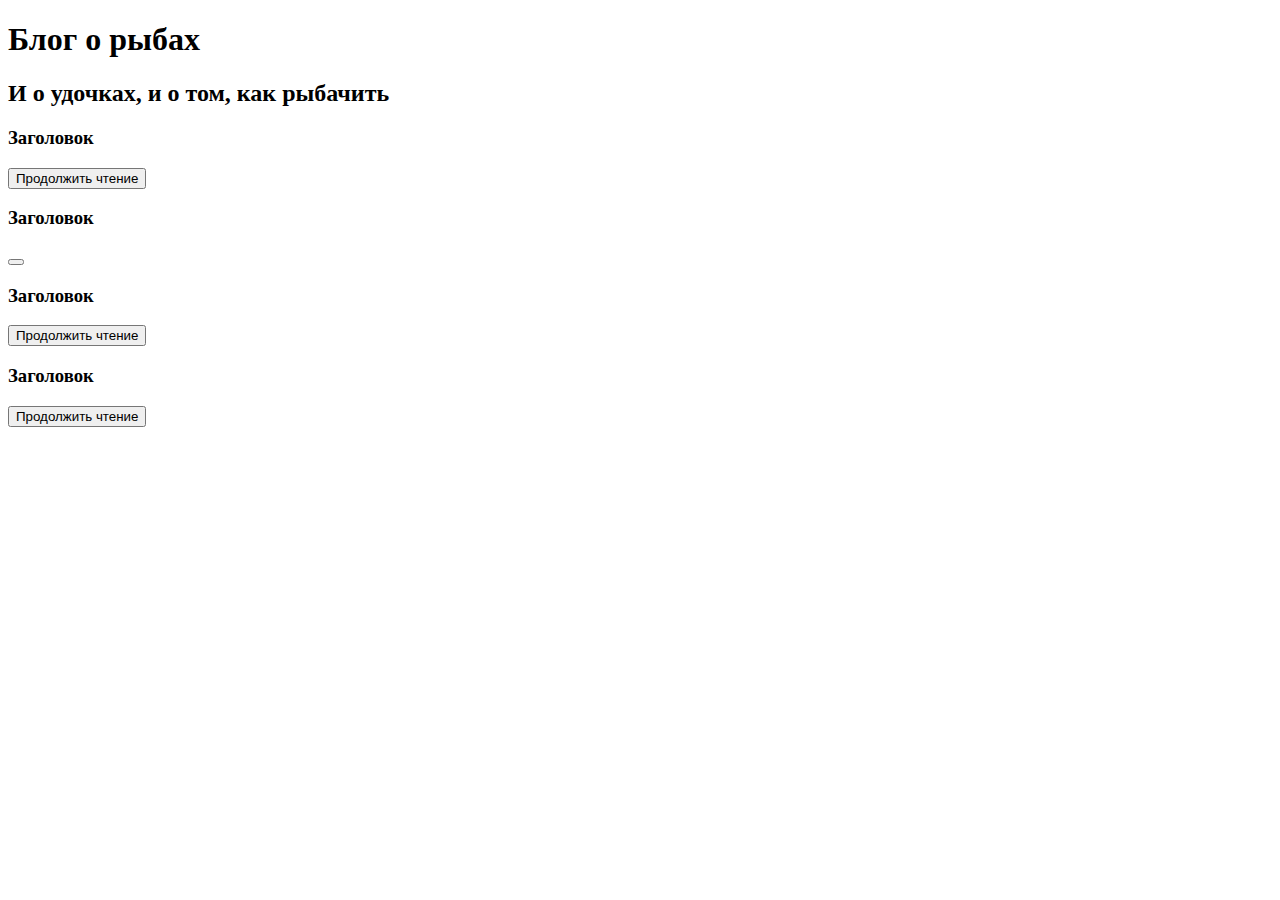
==== index.html @ c7c3ba58 "second commit" ====
<!DOCTYPE html>
<html lang="ru">
<head>
    <meta charset="UTF-8">
    <meta http-equiv="X-UA-Compatible" content="IE=edge">
    <meta name="viewport" content="width=device-width, initial-scale=1.0">
    <title> Мой блог </title>
    <link rel="shortcut icon" href="favicon.ico" type="image/x-icon">
</head>
<body>
    <h1> Блог о рыбах </h1>
    <h2> И о удочках, и о том, как рыбачить</h2>
 <article>
     <h3>Заголовок</h3>
     <p>   </p>
     <button> Продолжить чтение </button>
     <h3>Заголовок</h3>
     <p></p>
     <button> </button>
     <h3>Заголовок</h3>
     <p> </p>
     <button> Продолжить чтение</button>
     <h3>Заголовок</h3>
     <p> </p>
     <button>Продолжить чтение </button>
 </article>
</body>
</html>
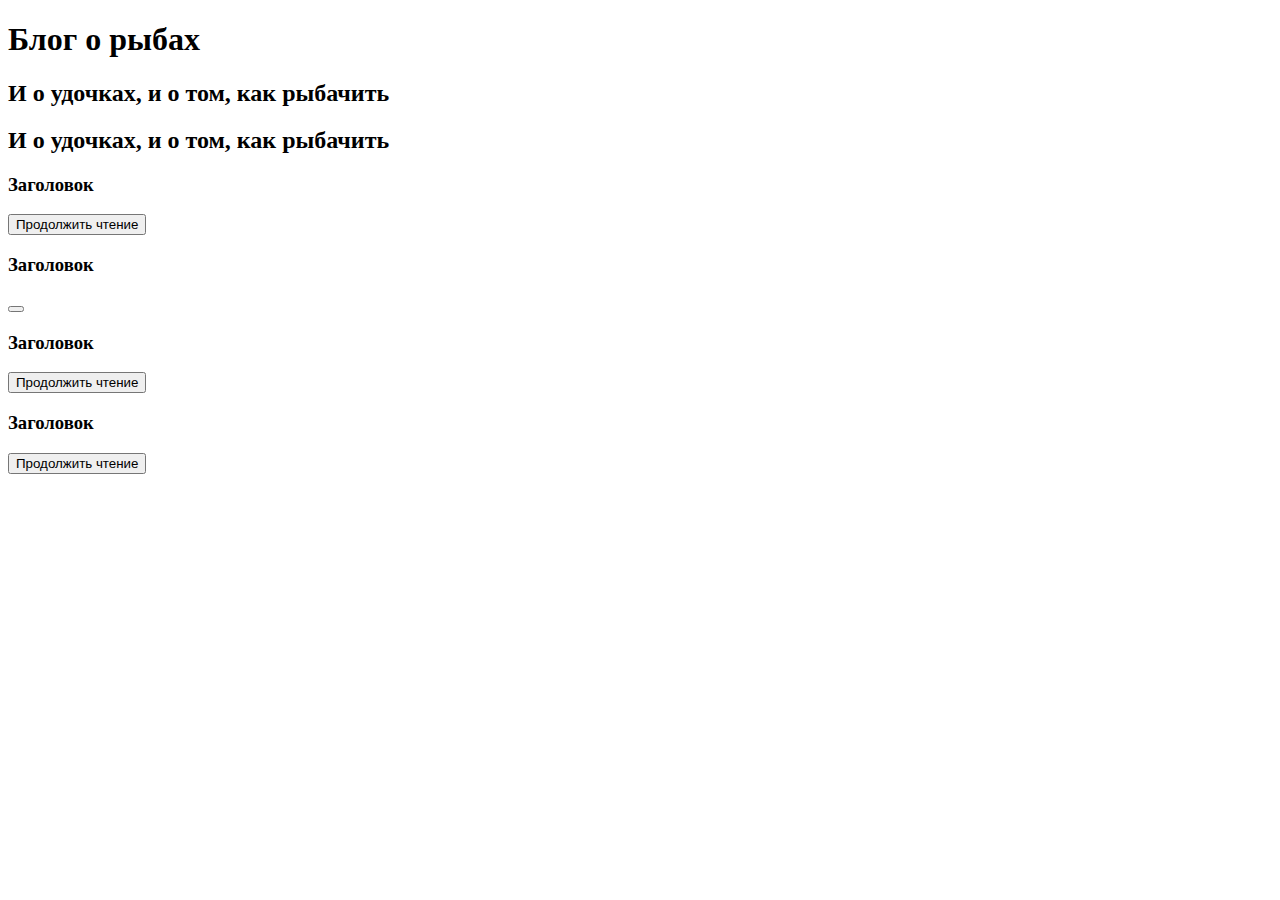
==== commit 1a96f367: "second commit" ====
--- a/index.html
+++ b/index.html
@@ -9,6 +9,7 @@
 </head>
 <body>
     <h1> Блог о рыбах </h1>
+    <h2> И о удочках, и о том, как рыбачить</h2>
     <h2> И о удочках, и о том, как рыбачить</h2>
  <article>
      <h3>Заголовок</h3>
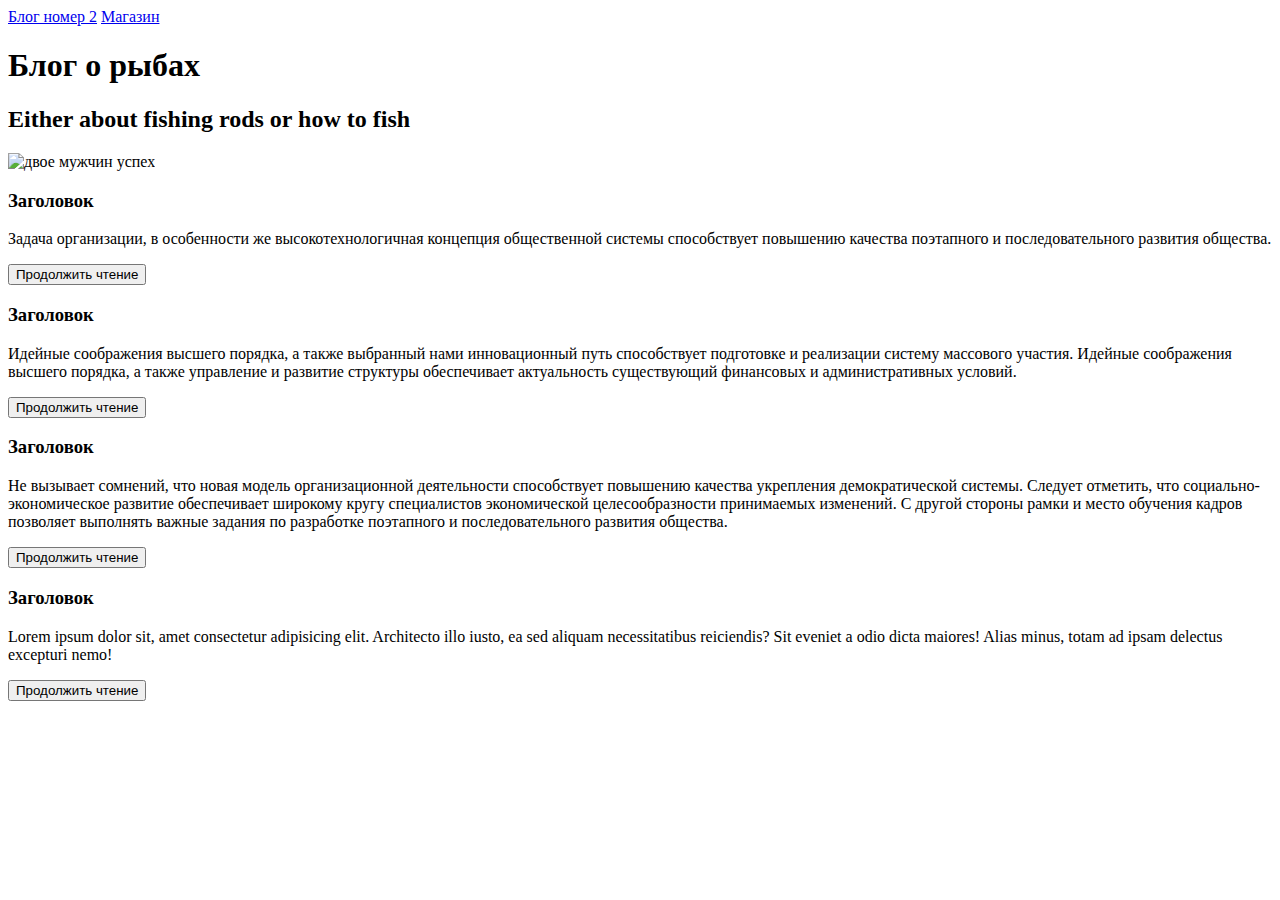
==== commit a31cdaca: "perevod23" ====
--- a/index.html
+++ b/index.html
@@ -1,29 +1,68 @@
 <!DOCTYPE html>
 <html lang="ru">
-<head>
-    <meta charset="UTF-8">
-    <meta http-equiv="X-UA-Compatible" content="IE=edge">
-    <meta name="viewport" content="width=device-width, initial-scale=1.0">
-    <title> Мой блог </title>
-    <link rel="shortcut icon" href="favicon.ico" type="image/x-icon">
-</head>
-<body>
-    <h1> Блог о рыбах </h1>
-    <h2> И о удочках, и о том, как рыбачить</h2>
-    <h2> И о удочках, и о том, как рыбачить</h2>
- <article>
-     <h3>Заголовок</h3>
-     <p>   </p>
-     <button> Продолжить чтение </button>
-     <h3>Заголовок</h3>
-     <p></p>
-     <button> </button>
-     <h3>Заголовок</h3>
-     <p> </p>
-     <button> Продолжить чтение</button>
-     <h3>Заголовок</h3>
-     <p> </p>
-     <button>Продолжить чтение </button>
- </article>
-</body>
-</html>+  <head>
+    <meta charset="UTF-8" />
+    <meta http-equiv="X-UA-Compatible" content="IE=edge" />
+    <meta name="viewport" content="width=device-width, initial-scale=1.0" />
+    <title>Мой блог</title>
+    <link rel="shortcut icon" href="favicon.ico" type="image/x-icon" />
+    <link rel="preconnect" href="https://fonts.gstatic.com" />
+    <link
+      href="https://fonts.googleapis.com/css2?family=Rubik:wght@300&display=swap"
+      rel="stylesheet"
+    />
+    <link rel="stylesheet" href="css/style.css" />
+  </head>
+  <body>
+    <a href="blog.html"> Блог номер 2</a>
+    <a href="shop/shop.html"> Магазин </a>
+    
+    <article>
+        <div class="wrapper">
+            <h1>Блог о рыбах</h1>
+            <h2>Either about fishing rods or how to fish</h2>
+          <img
+            src="https://images.unsplash.com/photo-1611095790691-ff1be3430b22?ixid=MXwxMjA3fDF8MHxwaG90by1wYWdlfHx8fGVufDB8fHw%3D&ixlib=rb-1.2.1&auto=format&fit=crop&w=1351&q=80"
+            alt="двое мужчин успех"
+            title="моя команда"
+            width="800"
+          />
+        <h3 class="heading">Заголовок</h3>
+        <p>
+          Задача организации, в особенности же высокотехнологичная концепция
+          общественной системы способствует повышению качества поэтапного и
+          последовательного развития общества.
+        </p>
+        <button>Продолжить чтение</button>
+        <h3 class="heading">Заголовок</h3>
+        <p>
+          Идейные соображения высшего порядка, а также выбранный нами
+          инновационный путь способствует подготовке и реализации систему
+          массового участия. Идейные соображения высшего порядка, а также
+          управление и развитие структуры обеспечивает актуальность существующий
+          финансовых и административных условий.
+        </p>
+        <button>Продолжить чтение</button>
+        <h3 class="heading">Заголовок</h3>
+        <p>
+          Не вызывает сомнений, что новая модель организационной деятельности
+          способствует повышению качества укрепления демократической системы.
+          Следует отметить, что социально-экономическое развитие обеспечивает
+          широкому кругу специалистов экономической целесообразности принимаемых
+          изменений. С другой стороны рамки и место обучения кадров позволяет
+          выполнять важные задания по разработке поэтапного и последовательного
+          развития общества.
+        </p>
+        <button>Продолжить чтение</button>
+        <h3 class="heading">Заголовок</h3>
+        <p>
+          Lorem ipsum dolor sit, amet consectetur adipisicing elit. Architecto
+          illo iusto, ea sed aliquam necessitatibus reiciendis? Sit eveniet a
+          odio dicta maiores! Alias minus, totam ad ipsam delectus excepturi
+          nemo!
+        </p>
+        <button>Продолжить чтение</button>
+      </div>
+    </article>
+  </body>
+</html>
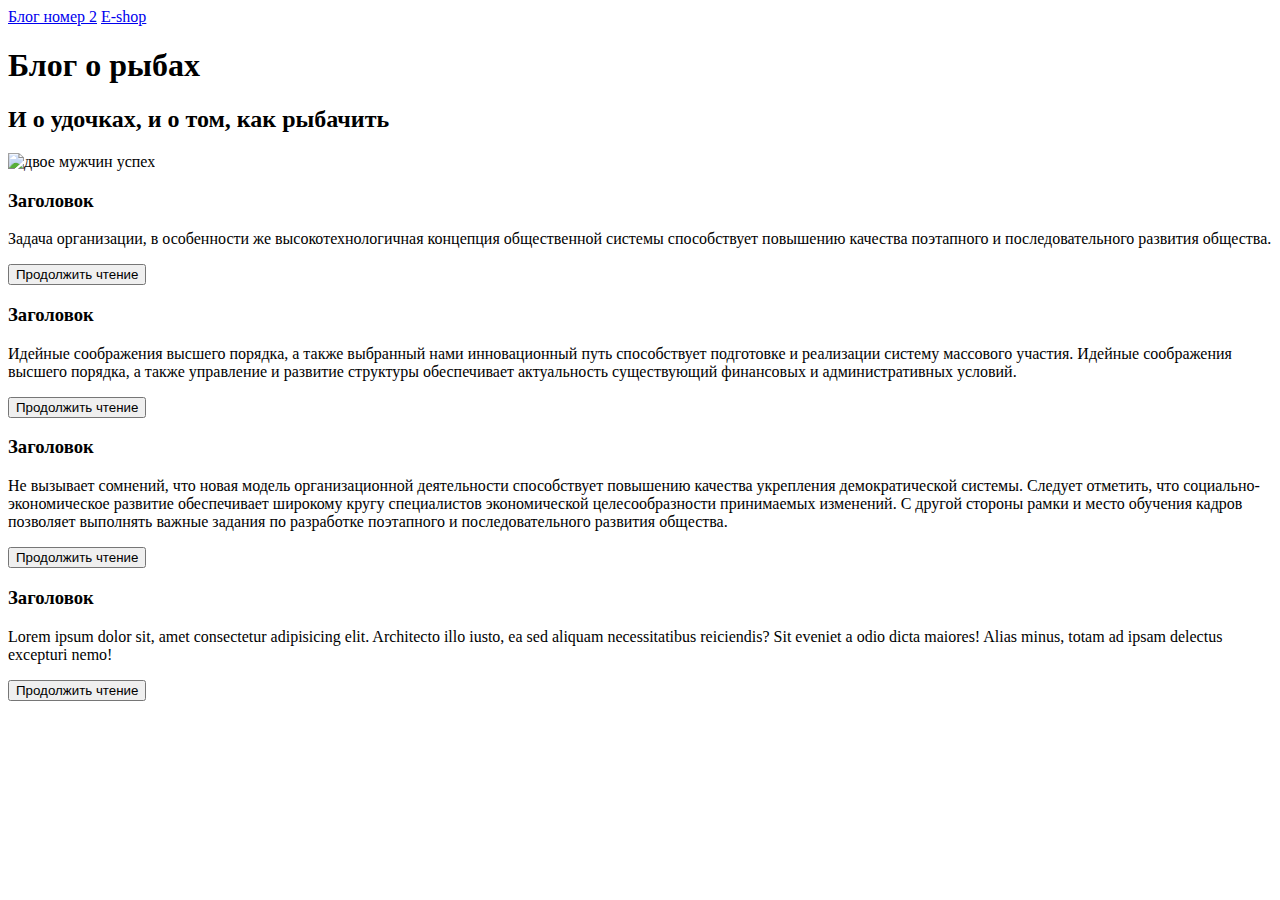
==== commit 0a9d7dde: "perevod" ====
--- a/index.html
+++ b/index.html
@@ -15,12 +15,12 @@
   </head>
   <body>
     <a href="blog.html"> Блог номер 2</a>
-    <a href="shop/shop.html"> Магазин </a>
+    <a href="shop/shop.html">E-shop</a>
     
     <article>
         <div class="wrapper">
             <h1>Блог о рыбах</h1>
-            <h2>Either about fishing rods or how to fish</h2>
+            <h2>И о удочках, и о том, как рыбачить</h2>
           <img
             src="https://images.unsplash.com/photo-1611095790691-ff1be3430b22?ixid=MXwxMjA3fDF8MHxwaG90by1wYWdlfHx8fGVufDB8fHw%3D&ixlib=rb-1.2.1&auto=format&fit=crop&w=1351&q=80"
             alt="двое мужчин успех"
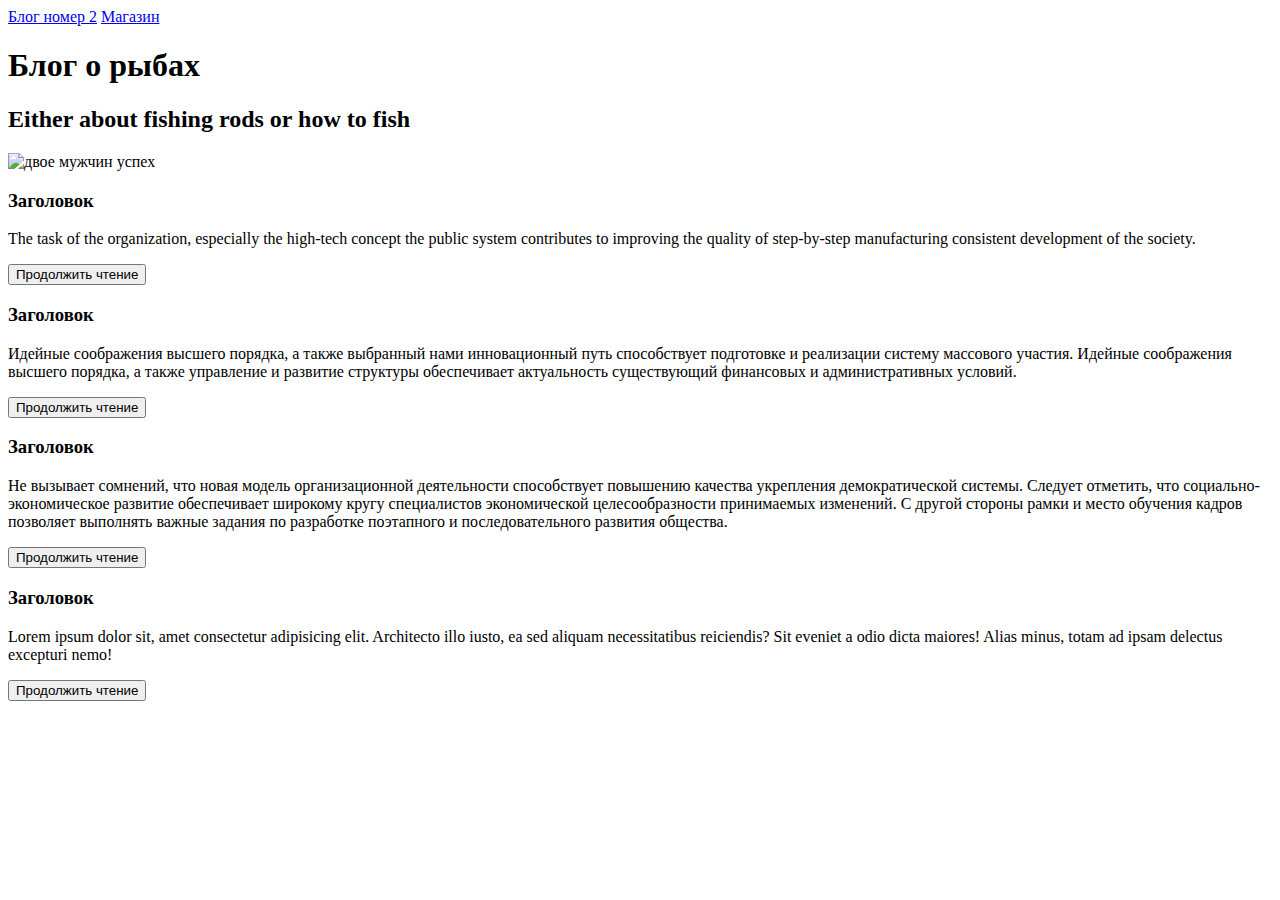
==== commit 1355ef17: "Merge pull request #5 from mastyanast/new_nastja" ====
--- a/index.html
+++ b/index.html
@@ -15,12 +15,12 @@
   </head>
   <body>
     <a href="blog.html"> Блог номер 2</a>
-    <a href="shop/shop.html">E-shop</a>
+    <a href="shop/shop.html"> Магазин </a>
     
     <article>
         <div class="wrapper">
             <h1>Блог о рыбах</h1>
-            <h2>И о удочках, и о том, как рыбачить</h2>
+            <h2>Either about fishing rods or how to fish</h2>
           <img
             src="https://images.unsplash.com/photo-1611095790691-ff1be3430b22?ixid=MXwxMjA3fDF8MHxwaG90by1wYWdlfHx8fGVufDB8fHw%3D&ixlib=rb-1.2.1&auto=format&fit=crop&w=1351&q=80"
             alt="двое мужчин успех"
@@ -29,9 +29,7 @@
           />
         <h3 class="heading">Заголовок</h3>
         <p>
-          Задача организации, в особенности же высокотехнологичная концепция
-          общественной системы способствует повышению качества поэтапного и
-          последовательного развития общества.
+          The task of the organization, especially the high-tech concept the public system contributes to improving the quality of step-by-step manufacturing consistent development of the society.
         </p>
         <button>Продолжить чтение</button>
         <h3 class="heading">Заголовок</h3>
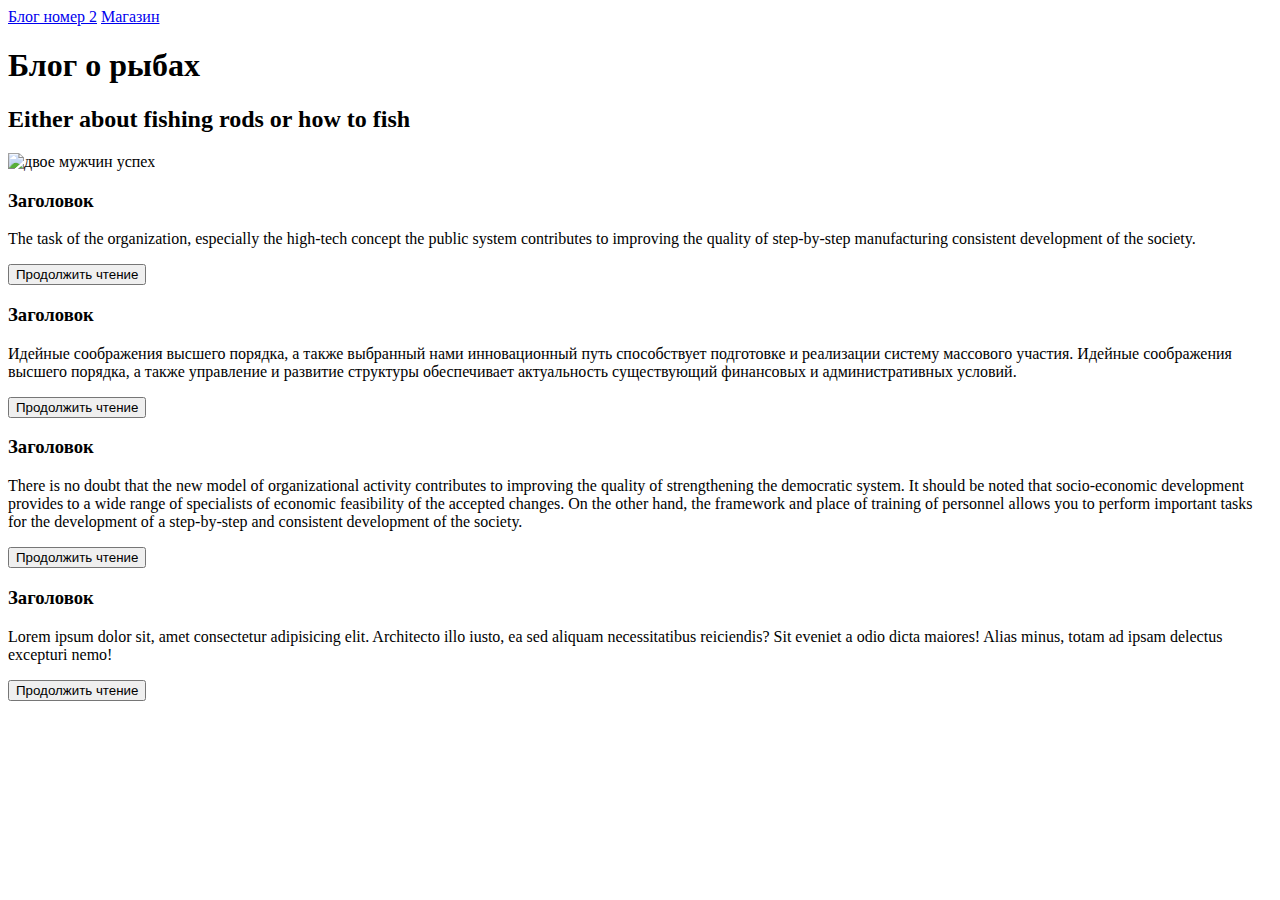
==== commit 7e4e84f4: "Merge pull request #4 from Goryachevp/new_Pasha" ====
--- a/index.html
+++ b/index.html
@@ -43,13 +43,13 @@
         <button>Продолжить чтение</button>
         <h3 class="heading">Заголовок</h3>
         <p>
-          Не вызывает сомнений, что новая модель организационной деятельности
-          способствует повышению качества укрепления демократической системы.
-          Следует отметить, что социально-экономическое развитие обеспечивает
-          широкому кругу специалистов экономической целесообразности принимаемых
-          изменений. С другой стороны рамки и место обучения кадров позволяет
-          выполнять важные задания по разработке поэтапного и последовательного
-          развития общества.
+          There is no doubt that the new model of organizational activity
+contributes to improving the quality of strengthening the democratic system.
+It should be noted that socio-economic development provides
+to a wide range of specialists of economic feasibility of the accepted
+changes. On the other hand, the framework and place of training of personnel allows you to
+perform important tasks for the development of a step-by-step and consistent
+development of the society.
         </p>
         <button>Продолжить чтение</button>
         <h3 class="heading">Заголовок</h3>
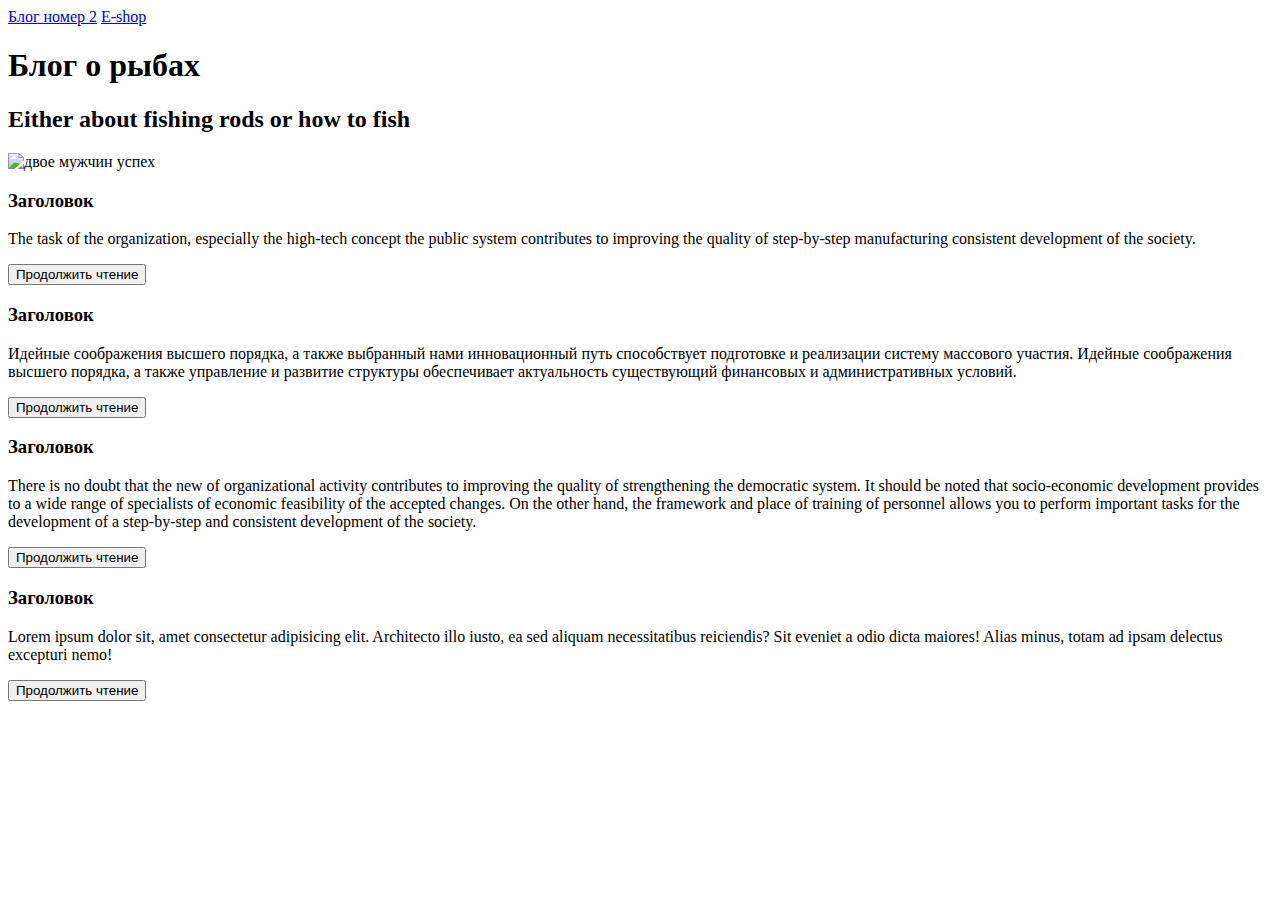
==== commit 9a679153: "add fonts" ====
--- a/index.html
+++ b/index.html
@@ -15,7 +15,7 @@
   </head>
   <body>
     <a href="blog.html"> Блог номер 2</a>
-    <a href="shop/shop.html"> Магазин </a>
+    <a href="shop/shop.html">E-shop</a>
     
     <article>
         <div class="wrapper">
@@ -43,7 +43,7 @@
         <button>Продолжить чтение</button>
         <h3 class="heading">Заголовок</h3>
         <p>
-          There is no doubt that the new model of organizational activity
+          There is no doubt that the new of organizational activity
 contributes to improving the quality of strengthening the democratic system.
 It should be noted that socio-economic development provides
 to a wide range of specialists of economic feasibility of the accepted
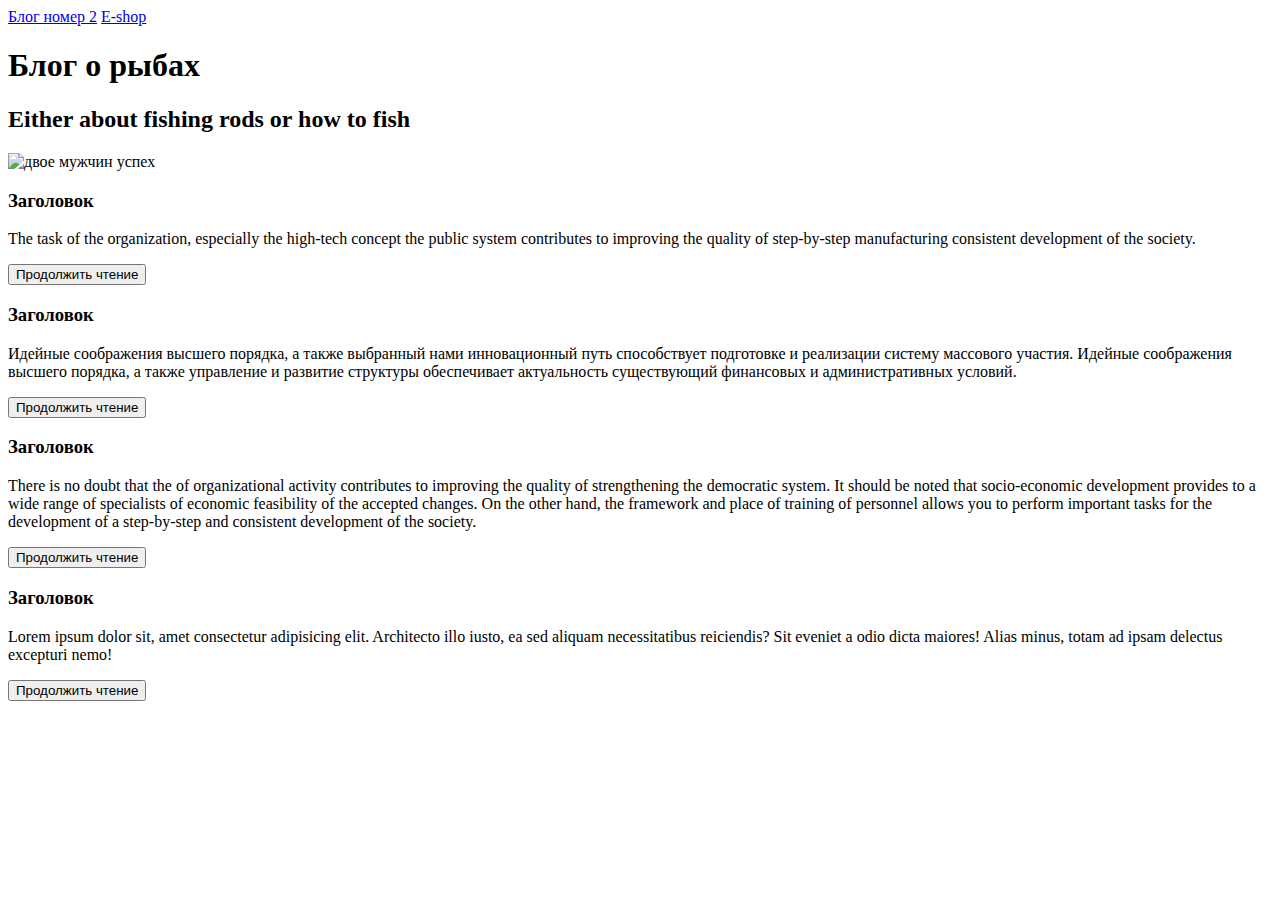
==== commit d5129d2f: "perevod" ====
--- a/index.html
+++ b/index.html
@@ -43,7 +43,7 @@
         <button>Продолжить чтение</button>
         <h3 class="heading">Заголовок</h3>
         <p>
-          There is no doubt that the new of organizational activity
+          There is no doubt that the of organizational activity
 contributes to improving the quality of strengthening the democratic system.
 It should be noted that socio-economic development provides
 to a wide range of specialists of economic feasibility of the accepted
